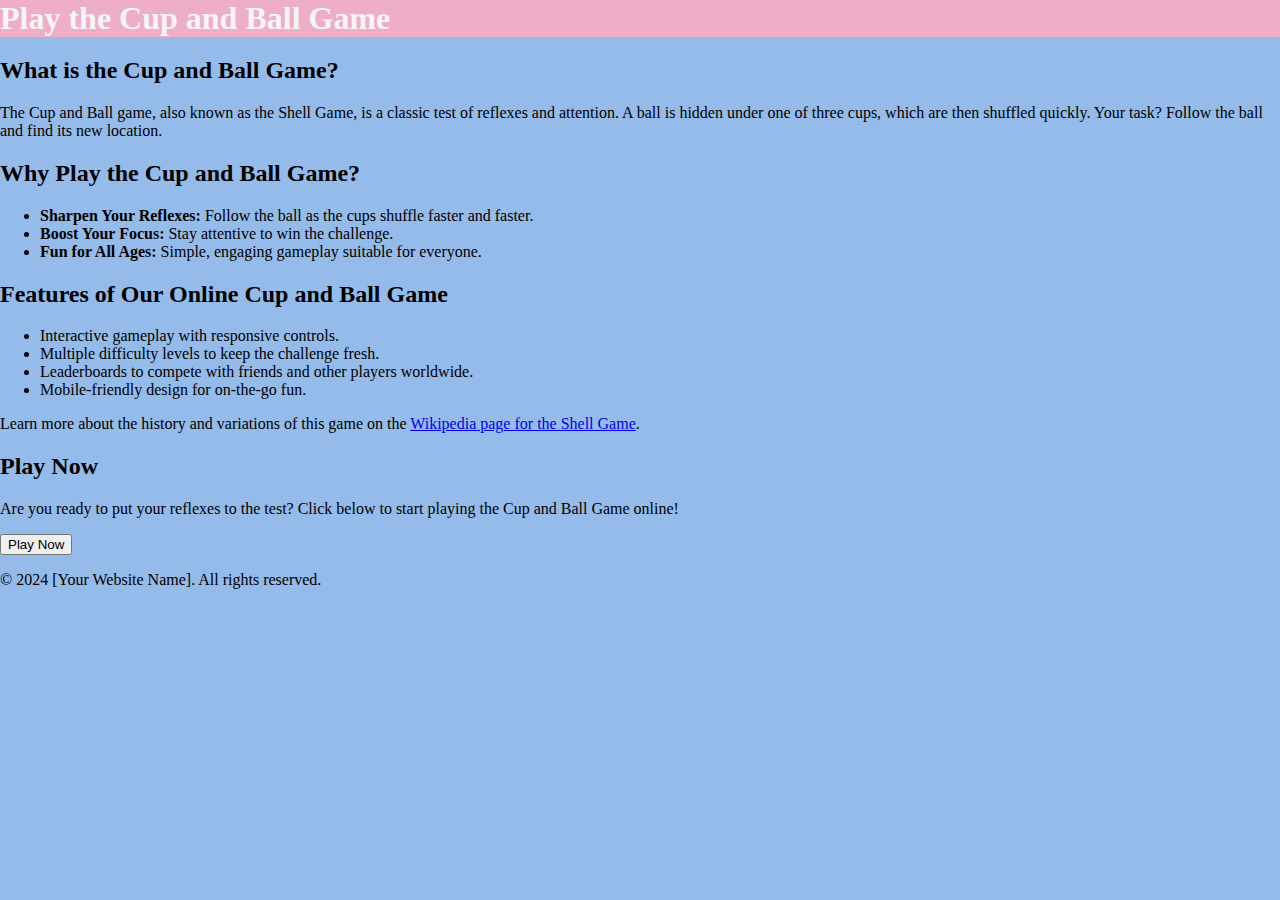
==== aboutus.html @ 4595f819 "Add files via upload" ====
<!DOCTYPE html>
<html lang="en">
<head>
    <meta charset="UTF-8">
    <meta name="viewport" content="width=device-width, initial-scale=1.0">
    <meta name="description" content="Play the classic Cup and Ball game online. Test your reflexes and challenge yourself with this fun, fast-paced game.">
    <title>Play Cup and Ball Game Online - [Your Website Name]</title>
    <link rel="stylesheet" href="styles.css"> <!-- Optional: Link to your CSS -->
</head>
<body style="background-color: #94bbe9; margin: 0; padding: 0;">
    <header>
        <h1 style="color: rgb(245, 245, 245); background-color: #eeaeca; margin: 0; padding: 0;">Play the Cup and Ball Game</h1>
    </header>
    <main>
        <section>
            <h2>What is the Cup and Ball Game?</h2>
            <p>The Cup and Ball game, also known as the Shell Game, is a classic test of reflexes and attention. A ball is hidden under one of three cups, which are then shuffled quickly. Your task? Follow the ball and find its new location.</p>
        </section>

        <section>
            <h2>Why Play the Cup and Ball Game?</h2>
            <ul>
                <li><strong>Sharpen Your Reflexes:</strong> Follow the ball as the cups shuffle faster and faster.</li>
                <li><strong>Boost Your Focus:</strong> Stay attentive to win the challenge.</li>
                <li><strong>Fun for All Ages:</strong> Simple, engaging gameplay suitable for everyone.</li>
            </ul>
        </section>

        <section>
            <h2>Features of Our Online Cup and Ball Game</h2>
            <ul>
                <li>Interactive gameplay with responsive controls.</li>
                <li>Multiple difficulty levels to keep the challenge fresh.</li>
                <li>Leaderboards to compete with friends and other players worldwide.</li>
                <li>Mobile-friendly design for on-the-go fun.</li>
            </ul>
            <p>Learn more about the history and variations of this game on the <a href="https://en.wikipedia.org/wiki/Shell_game" target="_blank">Wikipedia page for the Shell Game</a>.</p>
        </section>

        <section>
            <h2>Play Now</h2>
            <p>Are you ready to put your reflexes to the test? Click below to start playing the Cup and Ball Game online!</p>
            <button onclick="window.location.href='index.html'">Play Now</button> <!-- Replace with your game URL -->
        </section>
    </main>
    <footer>
        <p>&copy; 2024 [Your Website Name]. All rights reserved.</p>
    </footer>
</body>
</html>
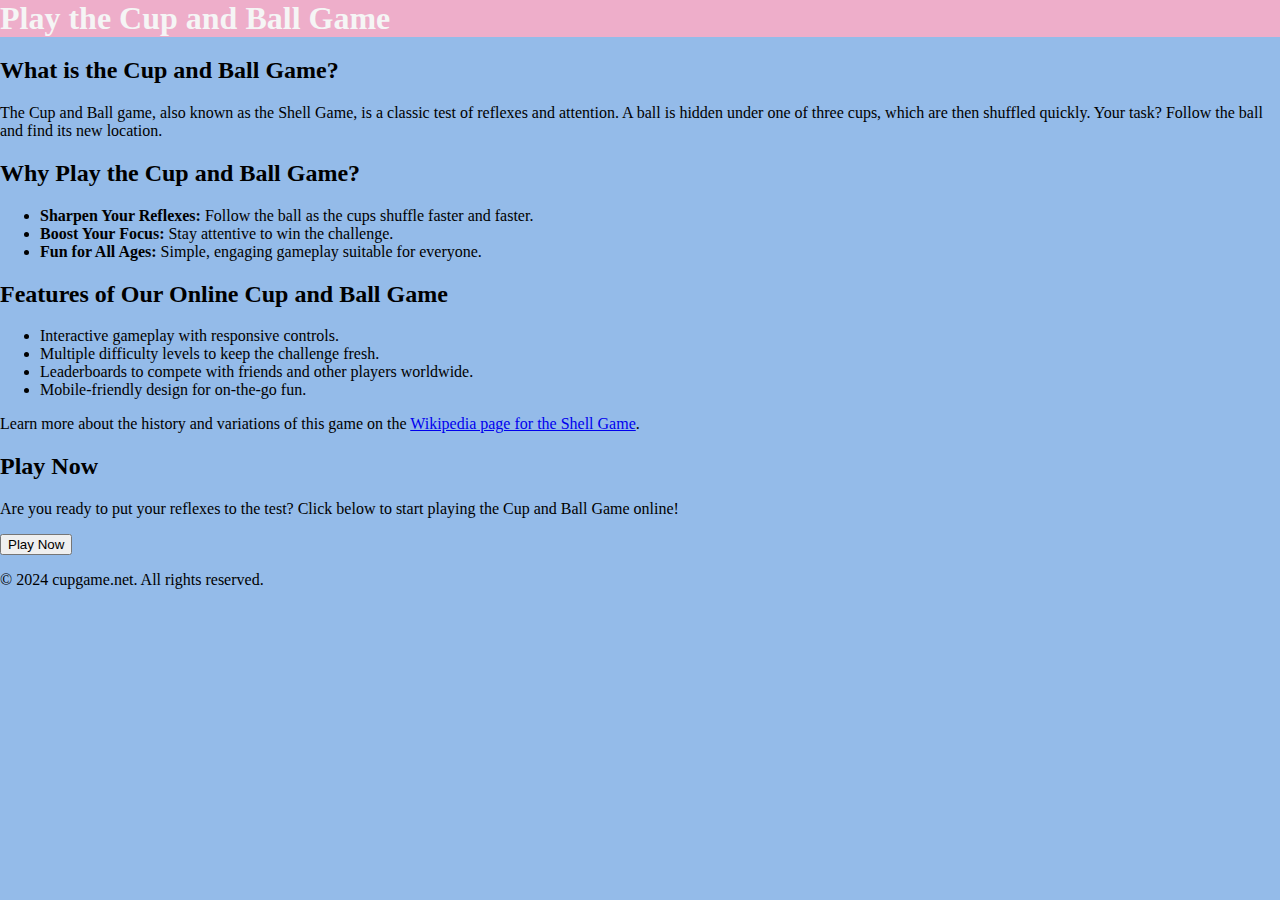
==== commit ae190719: "1" ====
--- a/aboutus.html
+++ b/aboutus.html
@@ -4,7 +4,7 @@
     <meta charset="UTF-8">
     <meta name="viewport" content="width=device-width, initial-scale=1.0">
     <meta name="description" content="Play the classic Cup and Ball game online. Test your reflexes and challenge yourself with this fun, fast-paced game.">
-    <title>Play Cup and Ball Game Online - [Your Website Name]</title>
+    <title>Play Cup and Ball Game Online - cupgame.net</title>
     <link rel="stylesheet" href="styles.css"> <!-- Optional: Link to your CSS -->
 </head>
 <body style="background-color: #94bbe9; margin: 0; padding: 0;">
@@ -40,11 +40,11 @@
         <section>
             <h2>Play Now</h2>
             <p>Are you ready to put your reflexes to the test? Click below to start playing the Cup and Ball Game online!</p>
-            <button onclick="window.location.href='index.html'">Play Now</button> <!-- Replace with your game URL -->
+            <button onclick="window.location.href='index.html'">Play Now</button> 
         </section>
     </main>
     <footer>
-        <p>&copy; 2024 [Your Website Name]. All rights reserved.</p>
+        <p>&copy; 2024 cupgame.net. All rights reserved.</p>
     </footer>
 </body>
 </html>
